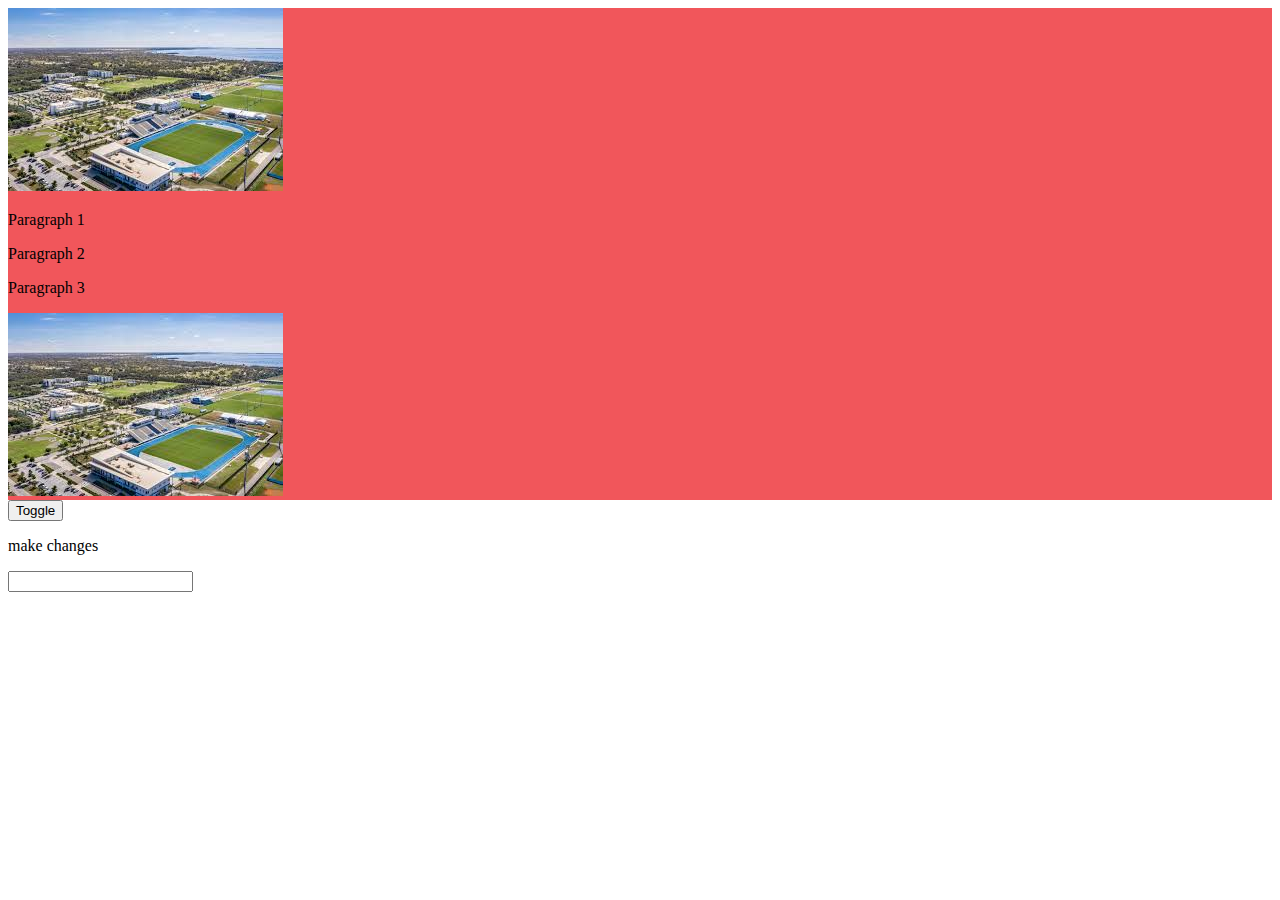
==== index.html @ c45f3791 "02/08" ====
<!DOCTYPE html>
<html lang="en">
<head>
    <meta charset="UTF-8">
    <meta name="viewport" content="width=device-width, initial-scale=1.0">
    <title>JavaScript</title>
    <link rel="stylesheet" href="style.css">
</head>
<body>

    <div class="main">
        <p>Paragraph 1</p>
        <p class="main1 para2">Paragraph 2</p>
        <p class="para3">Paragraph 3</p>
    </div>

    <button onclick="Toggle()">Toggle</button>

    <p id="para3">make changes</p>

    <input id="input1" type="text">



    
    <!-- <script src="script.js"></script> -->
    <script src="dom.js"></script>
</body>
</html>
---- style.css ----
.main{
    background-color: rgb(241, 86, 91);
}

.active{
    background-color: rgb(84, 232, 84);
    color: white;
}
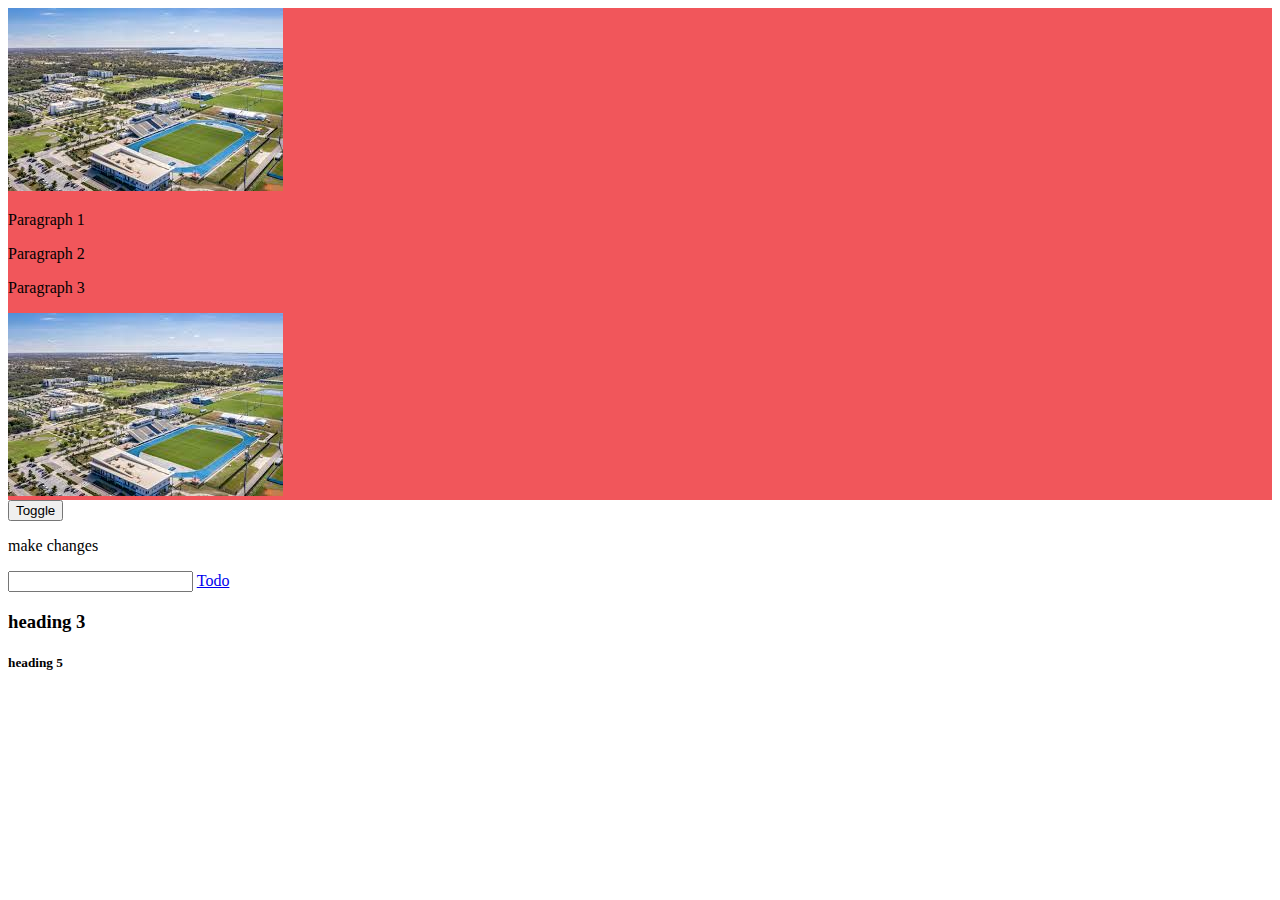
==== commit e5ac5fcb: "05th August" ====
--- a/index.html
+++ b/index.html
@@ -20,10 +20,17 @@
 
     <input id="input1" type="text">
 
+    <a href="todo.html">Todo </a>
+
+    <h3 id="heading3">heading 3</h3>
+
+   
+
 
 
     
     <!-- <script src="script.js"></script> -->
     <script src="dom.js"></script>
+    <script src="todo.js"></script>
 </body>
 </html>